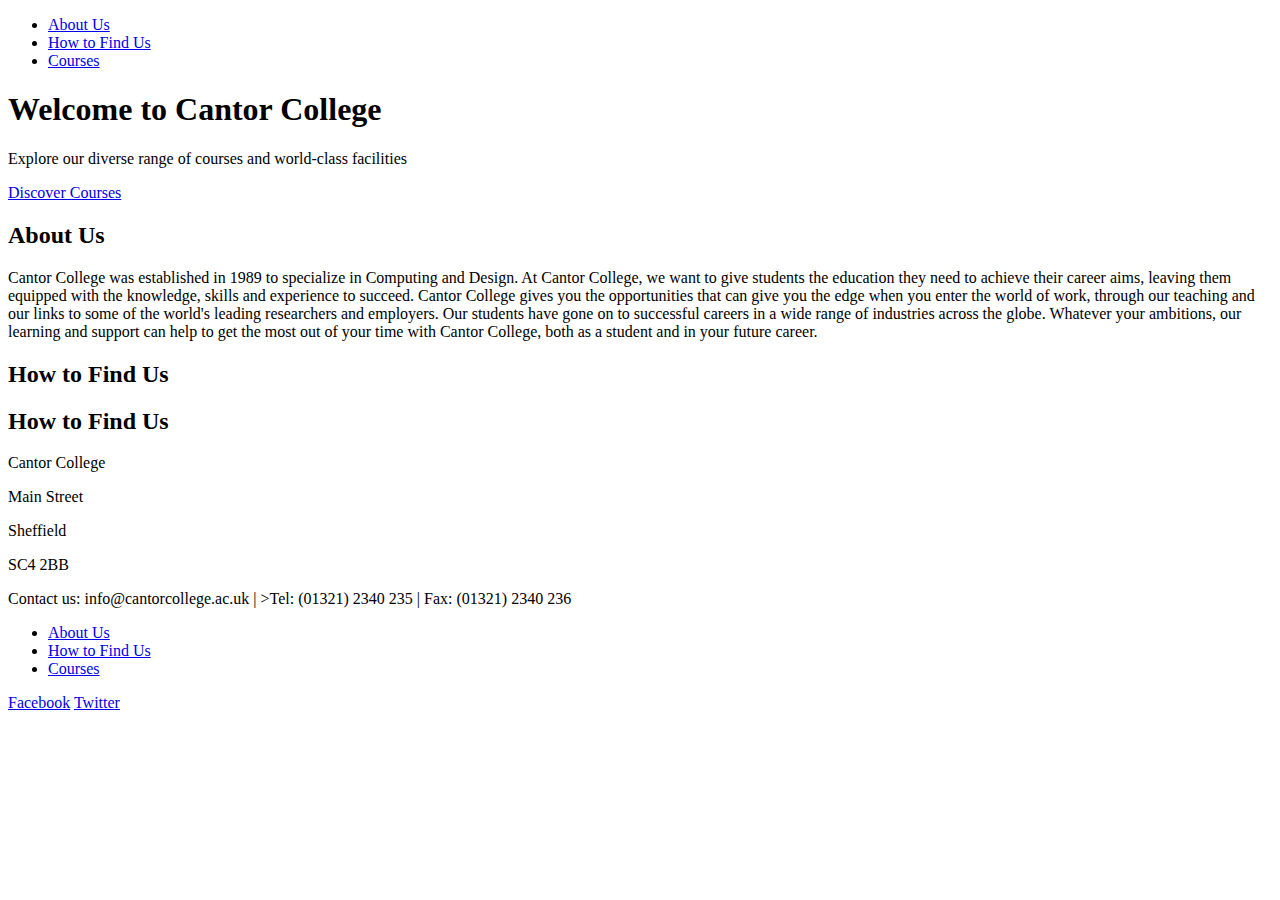
==== index.html @ eda13350 "sdf" ====
<!DOCTYPE html>
<html lang="en">
<head>
    <meta charset="UTF-8">
    <meta name="viewport" content="width=device-width, initial-scale=1.0">
    <title>Cantor College - Home</title>
    <link rel="stylesheet" href="styles.css"> <!-- Link to your CSS file -->
</head>
<body>
    <header>
        <nav>
            <ul>
                <li><a href="#about">About Us</a></li>
                <li><a href="#find-us">How to Find Us</a></li>
                <li><a href="#courses">Courses</a></li>
                <!-- Add other quick links -->
            </ul>
        </nav>
    </header>

    <main>
        <!-- Content will be loaded dynamically based on the clicked tab -->
        <section class="banner">
            <!-- Banner content -->
            <h1>Welcome to Cantor College</h1>
            <p>Explore our diverse range of courses and world-class facilities</p>
            <a href="courses.html" class="btn">Discover Courses</a>
        </section>

        <!-- Content for "About Us" -->
        <section id="about" class="content">
            <h2>About Us</h2>
            <p>Cantor College was established in 1989 to specialize in Computing and Design.  
                At Cantor College, we want to give students the education they need to achieve their career aims, 
                leaving them equipped with the knowledge, skills and experience to succeed. 
                Cantor College gives you the opportunities that can give you the edge when you enter the world of work, 
                through our teaching and our links to some of the world's leading researchers and employers. 
                Our students have gone on to successful careers in a wide range of industries across the globe.  
                Whatever your ambitions, our learning and support can help to get the most out of your time with Cantor College, 
                both as a student and in your future career. </p>
        </section>

        <!-- Content for "How to Find Us" -->
        <section id="find-us" class="content">
            <h2>How to Find Us</h2>
           <!-- Content for "How to Find Us" -->
        <section id="find-us" class="content">
         <h2>How to Find Us</h2>
         <p>Cantor College</p>
          <p>Main Street</p>
          <p>Sheffield</p>
          <p>SC4 2BB</p>
</section>

        </section>
        
        <!-- Add other sections for different tabs if needed -->

    </main>

    <footer>
        <!-- Footer content -->
        <div class="contact-info">
            <p>Contact us: info@cantorcollege.ac.uk | >Tel: (01321) 2340 235 | Fax: (01321) 2340 236</p>
        </div>
        <div class="quick-links">
            <ul>
                <li><a href="#about">About Us</a></li>
                <li><a href="#find-us">How to Find Us</a></li>
                <li><a href="#courses">Courses</a></li>
                <!-- Add other quick links -->
            </ul>
        </div>
        <div class="social-media">
            <a href="#" class="icon">Facebook</a>
            <a href="#" class="icon">Twitter</a>
            <!-- Add other social media icons -->
        </div>
    </footer>

    <!-- Add your JavaScript links or scripts if needed -->
    <script src="scripts.js"></script>
</body>
</html>
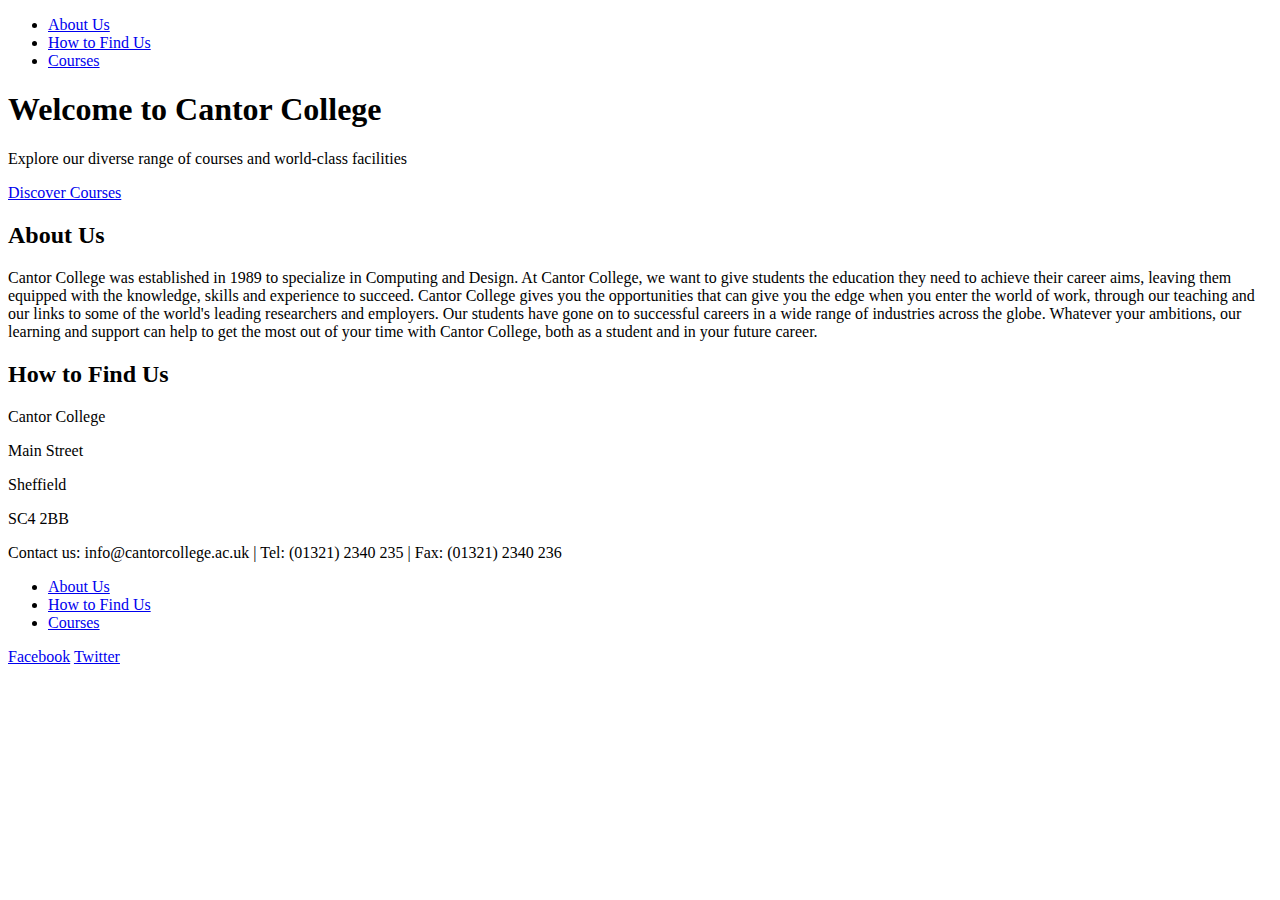
==== commit a118c2e8: "sdf" ====
--- a/index.html
+++ b/index.html
@@ -40,9 +40,6 @@
                 both as a student and in your future career. </p>
         </section>
 
-        <!-- Content for "How to Find Us" -->
-        <section id="find-us" class="content">
-            <h2>How to Find Us</h2>
            <!-- Content for "How to Find Us" -->
         <section id="find-us" class="content">
          <h2>How to Find Us</h2>
@@ -61,7 +58,7 @@
     <footer>
         <!-- Footer content -->
         <div class="contact-info">
-            <p>Contact us: info@cantorcollege.ac.uk | >Tel: (01321) 2340 235 | Fax: (01321) 2340 236</p>
+            <p>Contact us: info@cantorcollege.ac.uk | Tel: (01321) 2340 235 | Fax: (01321) 2340 236</p>
         </div>
         <div class="quick-links">
             <ul>
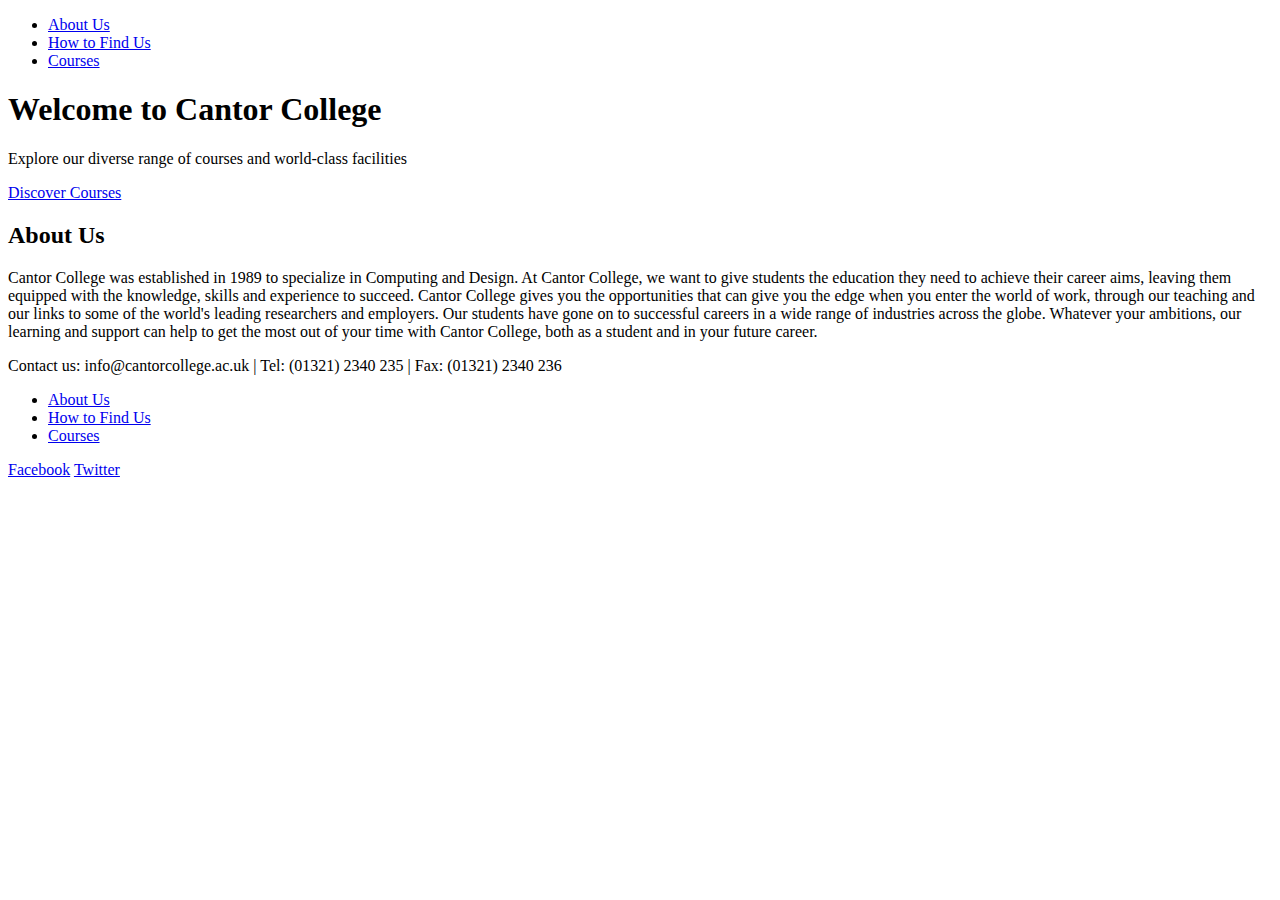
==== commit 4f851fb0: "sdgz\" ====
--- a/index.html
+++ b/index.html
@@ -11,7 +11,7 @@
         <nav>
             <ul>
                 <li><a href="#about">About Us</a></li>
-                <li><a href="#find-us">How to Find Us</a></li>
+                <li><a href="#how-to-find-us.html">How to Find Us</a></li>
                 <li><a href="#courses">Courses</a></li>
                 <!-- Add other quick links -->
             </ul>
@@ -40,13 +40,7 @@
                 both as a student and in your future career. </p>
         </section>
 
-           <!-- Content for "How to Find Us" -->
-        <section id="find-us" class="content">
-         <h2>How to Find Us</h2>
-         <p>Cantor College</p>
-          <p>Main Street</p>
-          <p>Sheffield</p>
-          <p>SC4 2BB</p>
+        
 </section>
 
         </section>
@@ -63,7 +57,7 @@
         <div class="quick-links">
             <ul>
                 <li><a href="#about">About Us</a></li>
-                <li><a href="#find-us">How to Find Us</a></li>
+                <li><a href="how-to-find-us.html">How to Find Us</a></li>
                 <li><a href="#courses">Courses</a></li>
                 <!-- Add other quick links -->
             </ul>
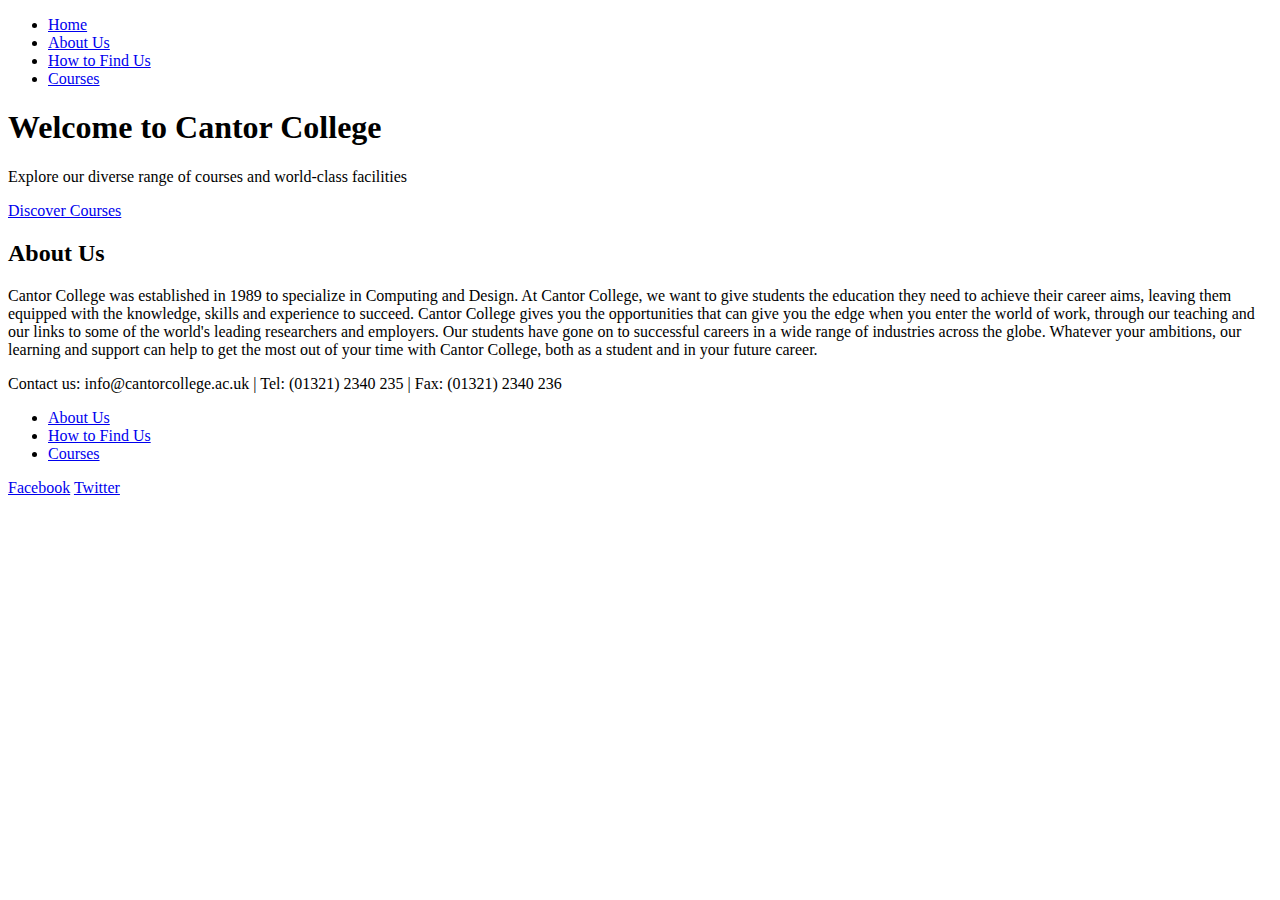
==== commit 2512aebd: "sdefag" ====
--- a/index.html
+++ b/index.html
@@ -10,9 +10,10 @@
     <header>
         <nav>
             <ul>
-                <li><a href="#about">About Us</a></li>
-                <li><a href="#how-to-find-us.html">How to Find Us</a></li>
-                <li><a href="#courses">Courses</a></li>
+                <li><a href="home">Home</a></li>
+                <li><a href="about-us">About Us</a></li>
+                <li><a href="how-to-find-us.html">How to Find Us</a></li>
+                <li><a href="courses">Courses</a></li>
                 <!-- Add other quick links -->
             </ul>
         </nav>
